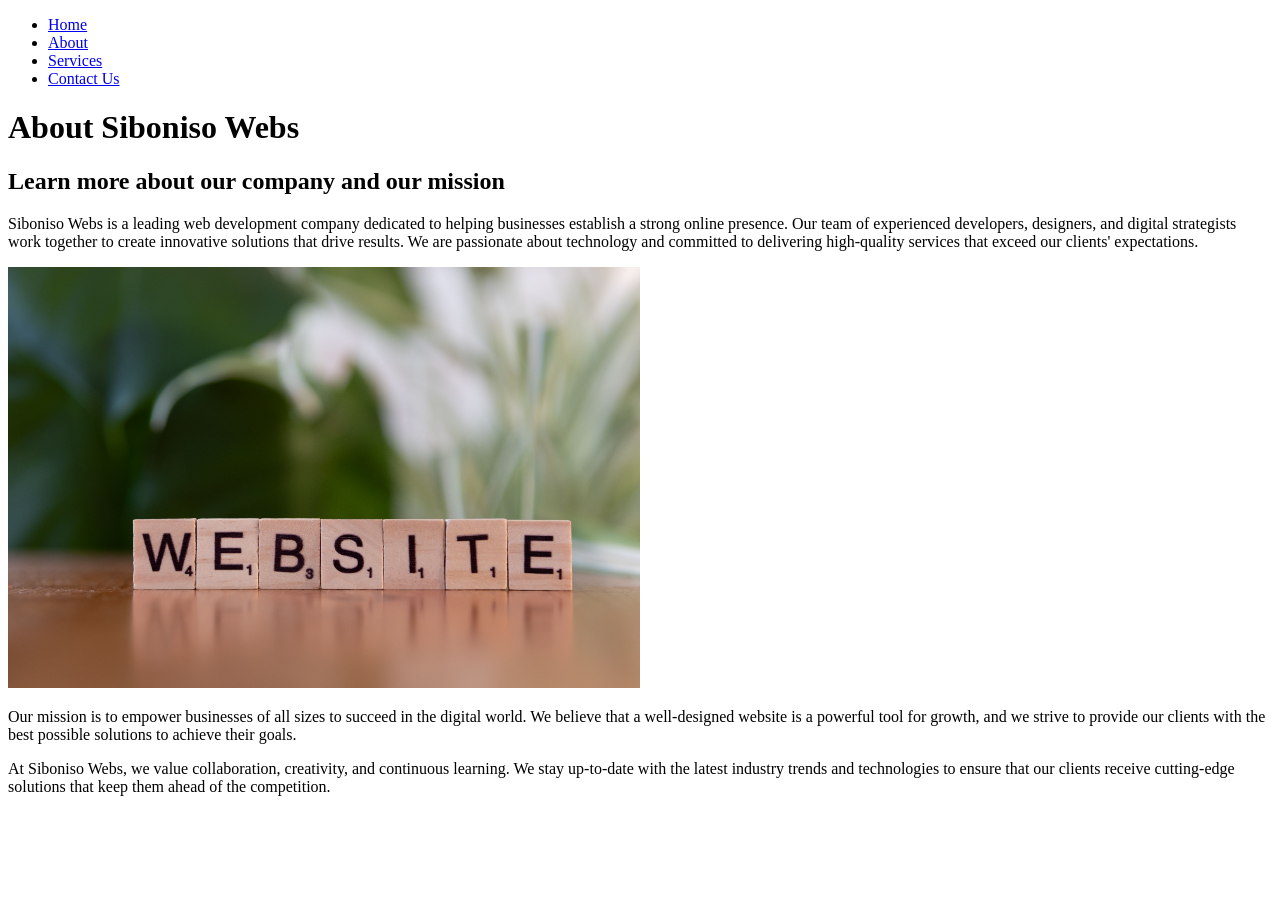
==== about.html @ 06f67242 "Add files via upload" ====
<!DOCTYPE html>
<html lang="en">
<head>
<title>
About Us
</title>
</head>   
<body>
    <header>

<ul>
<li> <a href="index.html"> Home</a> </li>
<li><a href="#"> About</a> </li>
<li><a href="services.html"> Services</a></li>
<li><a href="contact.html"> Contact Us </a></li>
</ul>
        
       
    </header>

    <h1> About Siboniso Webs </h1>
    <h2> Learn more about our company and our mission </h2>
    
    <p> Siboniso Webs is a leading web development company dedicated to helping businesses establish a strong online presence. Our team of experienced developers, designers, and digital strategists work together to create innovative solutions that drive results. We are passionate about technology and committed to delivering high-quality services that exceed our clients' expectations. </p>

    <img src="img/pexels-markus-winkler-1430818-30885764.jpg" alt="Picture of a website scrabble pieces" width="50%">

    <p> Our mission is to empower businesses of all sizes to succeed in the digital world. We believe that a well-designed website is a powerful tool for growth, and we strive to provide our clients with the best possible solutions to achieve their goals. </p>

    <p> At Siboniso Webs, we value collaboration, creativity, and continuous learning. We stay up-to-date with the latest industry trends and technologies to ensure that our clients receive cutting-edge solutions that keep them ahead of the competition. </p>
   

</body>
</html>
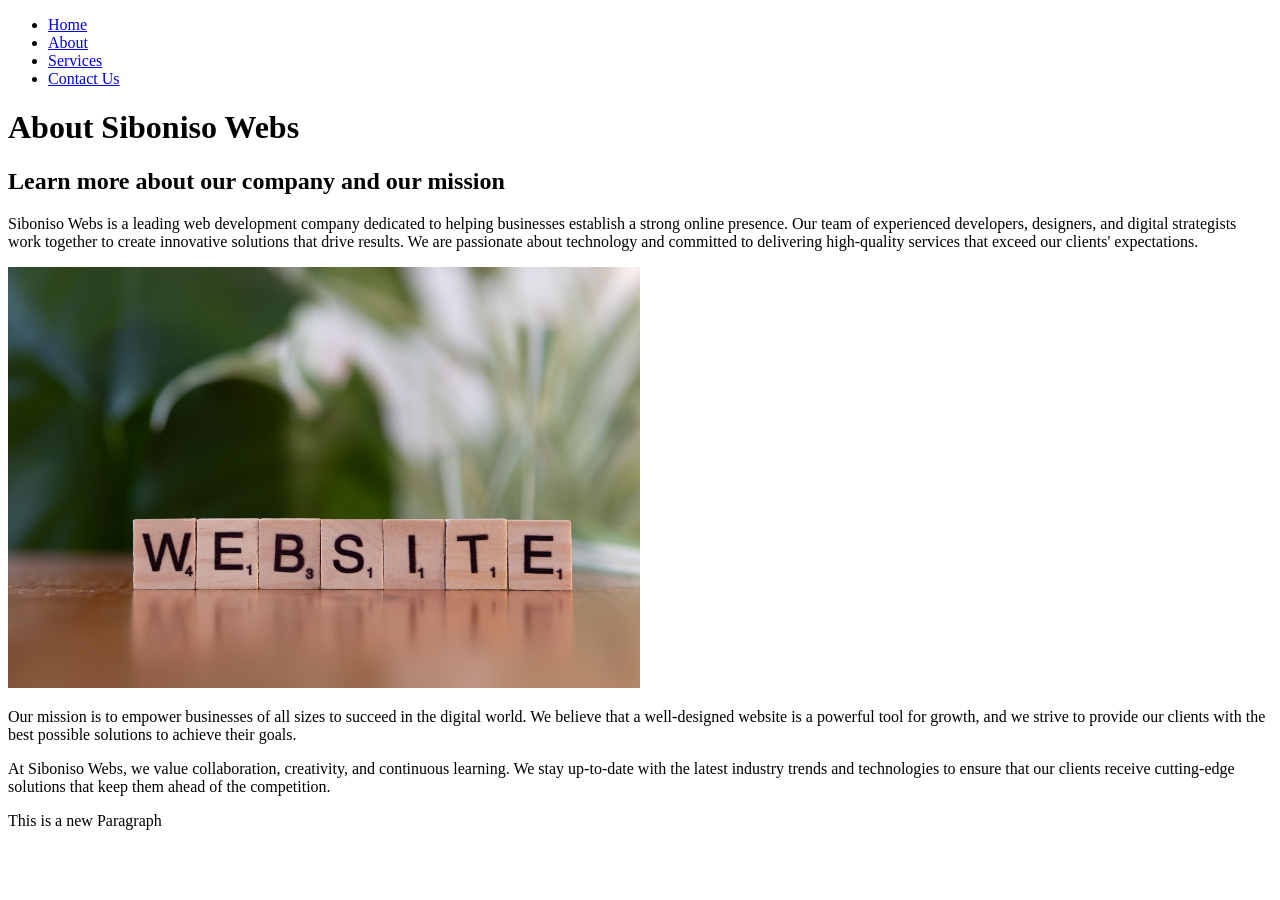
==== commit f18c88fb: "Add files via upload" ====
--- a/about.html
+++ b/about.html
@@ -4,32 +4,32 @@
 <title>
 About Us
 </title>
+<link rel="stylesheet" href="css/style.css">
+
 </head>   
 <body>
-    <header>
-
+  
 <ul>
 <li> <a href="index.html"> Home</a> </li>
-<li><a href="#"> About</a> </li>
+<li><a href="#" class="active"> About</a> </li>
 <li><a href="services.html"> Services</a></li>
 <li><a href="contact.html"> Contact Us </a></li>
-</ul>
-        
-       
-    </header>
-
+</ul>           
+   
     <h1> About Siboniso Webs </h1>
     <h2> Learn more about our company and our mission </h2>
     
-    <p> Siboniso Webs is a leading web development company dedicated to helping businesses establish a strong online presence. Our team of experienced developers, designers, and digital strategists work together to create innovative solutions that drive results. We are passionate about technology and committed to delivering high-quality services that exceed our clients' expectations. </p>
+    <p> Siboniso Webs is a leading web development company dedicated to helping businesses establish a 
+        strong online presence. Our team of experienced developers, designers, and digital strategists work
+         together to create innovative solutions that drive results. We are passionate about technology and 
+         committed to delivering high-quality services that exceed our clients' expectations. </p>
 
     <img src="img/pexels-markus-winkler-1430818-30885764.jpg" alt="Picture of a website scrabble pieces" width="50%">
 
     <p> Our mission is to empower businesses of all sizes to succeed in the digital world. We believe that a well-designed website is a powerful tool for growth, and we strive to provide our clients with the best possible solutions to achieve their goals. </p>
 
     <p> At Siboniso Webs, we value collaboration, creativity, and continuous learning. We stay up-to-date with the latest industry trends and technologies to ensure that our clients receive cutting-edge solutions that keep them ahead of the competition. </p>
-   
-
+   <p> This is a new Paragraph </p>
 </body>
 </html>
 
